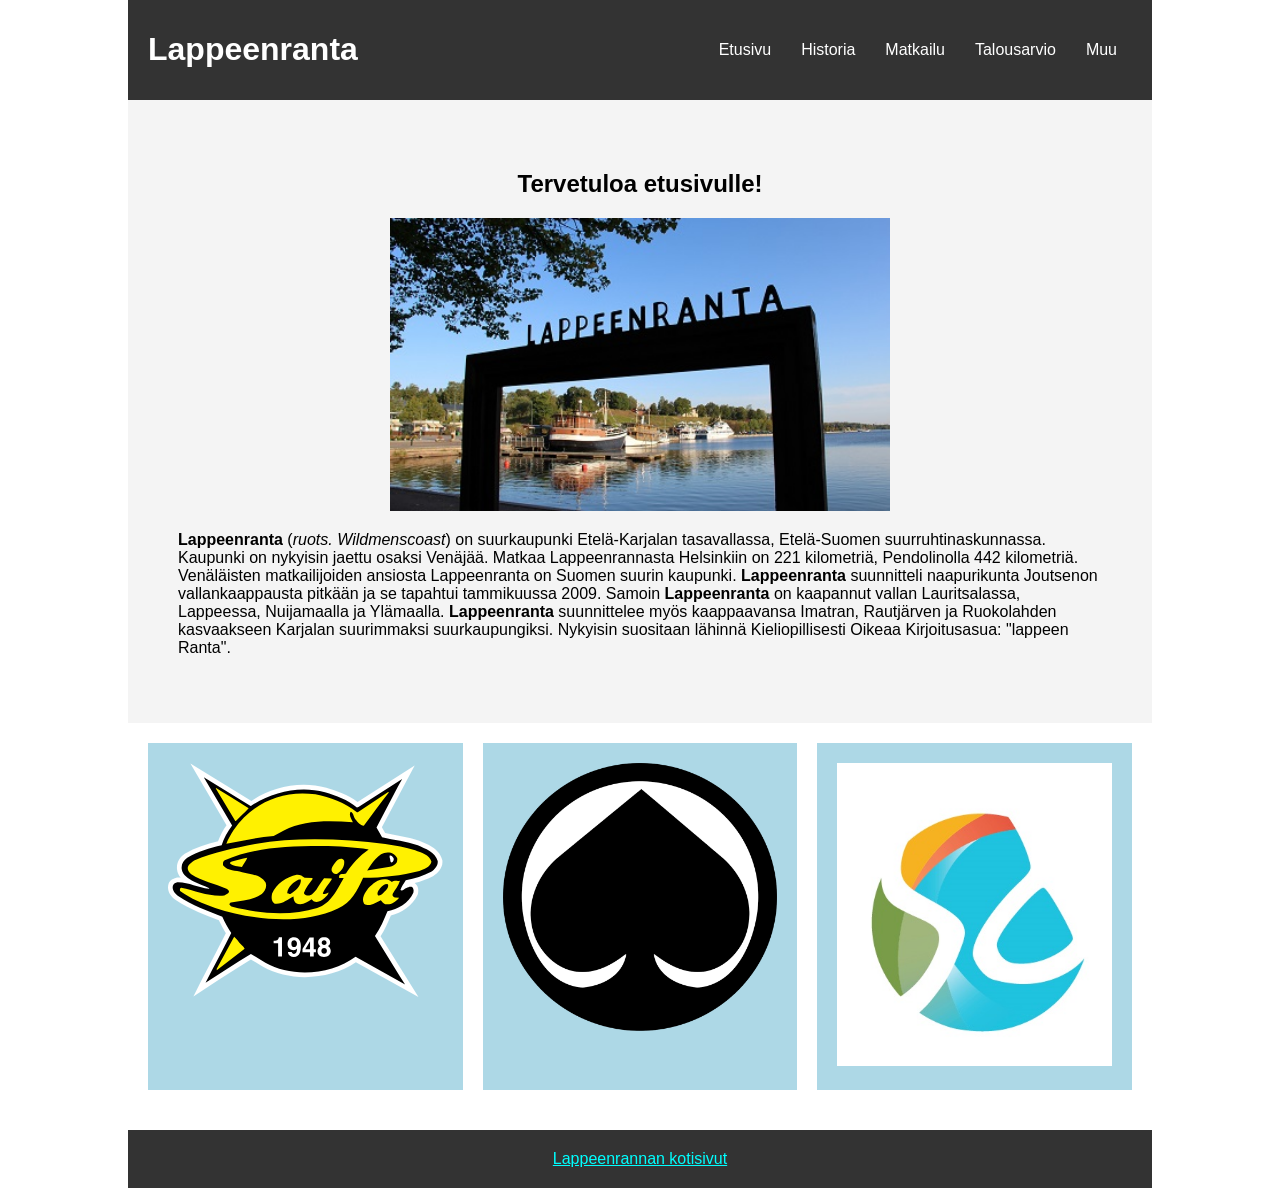
==== index.html @ 716d9c47 "Update index.html" ====
<!DOCTYPE html>
<html lang="fi">
<head>
    <meta charset="UTF-8">
    <meta name="viewport" content="width=device-width, initial-scale=1.0">
    <title>Lappeenranta</title>
    <link rel="stylesheet" href="style/styles.css" media="print" onload="this.media='all'">
</head>
<body>
    <header>
        <h1>Lappeenranta</h1>

        <nav>
            <ul>
                <li><a href="index.html">Etusivu</a></li>
                <li><a href="historia.html">Historia</a></li>
                <li><a href="matkailu.html">Matkailu</a></li>
                <li><a href="talousarvio.html">Talousarvio</a></li>
                <li><a href="muu.html">Muu</a></li>
            </ul>
        </nav>
    </header>
    <main>
        <section class="hero">
            <h2>Tervetuloa etusivulle!</h2>

            <img src="img/lappeenranta_kyltti.jpg" alt="Lappeenrannan satama">

            <p><strong>Lappeenranta</strong> (<i>ruots. Wildmenscoast</i>) on suurkaupunki Etelä-Karjalan tasavallassa, Etelä-Suomen suurruhtinaskunnassa. Kaupunki on nykyisin jaettu osaksi Venäjää. Matkaa Lappeenrannasta Helsinkiin on 221 kilometriä, Pendolinolla 442 kilometriä. Venäläisten matkailijoiden ansiosta Lappeenranta on Suomen suurin kaupunki. <strong>Lappeenranta</strong> suunnitteli naapurikunta Joutsenon vallankaappausta pitkään ja se tapahtui tammikuussa 2009. Samoin <strong>Lappeenranta</strong> on kaapannut vallan Lauritsalassa, Lappeessa, Nuijamaalla ja Ylämaalla. <strong>Lappeenranta</strong> suunnittelee myös kaappaavansa Imatran, Rautjärven ja Ruokolahden kasvaakseen Karjalan suurimmaksi suurkaupungiksi. Nykyisin suositaan lähinnä Kieliopillisesti Oikeaa Kirjoitusasua: "lappeen Ranta".</p>
        </section>
        <section class="content">
            <div class="box"><a href="https://saipa.fi/" target="_blank"><img src="img/saipa.svg" alt="Saipa"></a></div>
            <div class="box"><a href="https://assat.com/" target="_blank"><img src="img/assat.png" alt="Saipa"></a></div>
            <div class="box"><a href="https://edusampo.fi/" target="_blank"><img src="img/sampo.jpg" alt="Saipa"></a></div>
        </section>
    </main>
    <footer>
        <a href="https://www.lappeenranta.fi/fi" target="_blank">Lappeenrannan kotisivut</a>
    </footer>
</body>
</html>
---- style/styles.css ----
body {
    font-family: Arial, sans-serif;
    margin: 0;
    padding: 0;
    text-align: center;
	margin-left: 10%;
	margin-right: 10%;
}

header {
    display: flex;
    justify-content: space-between;
    align-items: center;
    background-color: #333;
    color: white;
    padding: 10px 20px;

}

nav ul {
    display: flex;
    list-style: none;
    padding: 0;
}

nav ul li {
    margin: 0 15px;
}

nav ul li a {
    color: white;
    text-decoration: none;
}

.hero {
    background-color: #f4f4f4;
    padding: 50px;
    p, li {
        text-align: left;
    }
    img {
        max-width: 500px;
        width: 100%;
    }
}

form {
    background-color: #e8e8e8;
    border: 10px outset #d8d8d8;
    padding: 10px;
    text-align: left;
}

table.yhteystiedot {
    td, th {
        text-align: left;
    }
}

table.talous {
    border: 1px solid green;
    border-collapse: collapse;
    max-width: 700px;
    width: 50%;
    margin: auto;
    text-align: left;

    td, th {
        border-left: 1px solid green;
        width: 50px;
        height: 10%;
    }

    th {
        background-color: green;
        color: white;
    }

    tr:nth-child(even) {
        background-color: darkseagreen;
        color: seashell;
    }

    tr:nth-child(3n), tr:nth-child(3n+1) {
        border-bottom: 1px solid green;
    }

    tr:nth-child(odd) {
        background-color: mediumaquamarine;
        color: white;
    }
}

.content {
    display: flex;
    justify-content: center;
    gap: 20px;
    padding: 20px;
    img {
        width: 100%;
    }
}

.box {
    background-color: lightblue;
    padding: 20px;
    flex: 1;
    max-width: 300px;
}

footer {
    background-color: #333;
    color: white;
    padding: 20px;
    margin-top: 20px;
    a {
        color: aqua;
    }
}

@media (max-width: 850px) {
    .content {
        flex-direction: column;
        align-items: center;
    }
    header, ul, nav ul li {
        flex-direction: column;
        align-items: center;
        margin-top: 10px;
    }
}
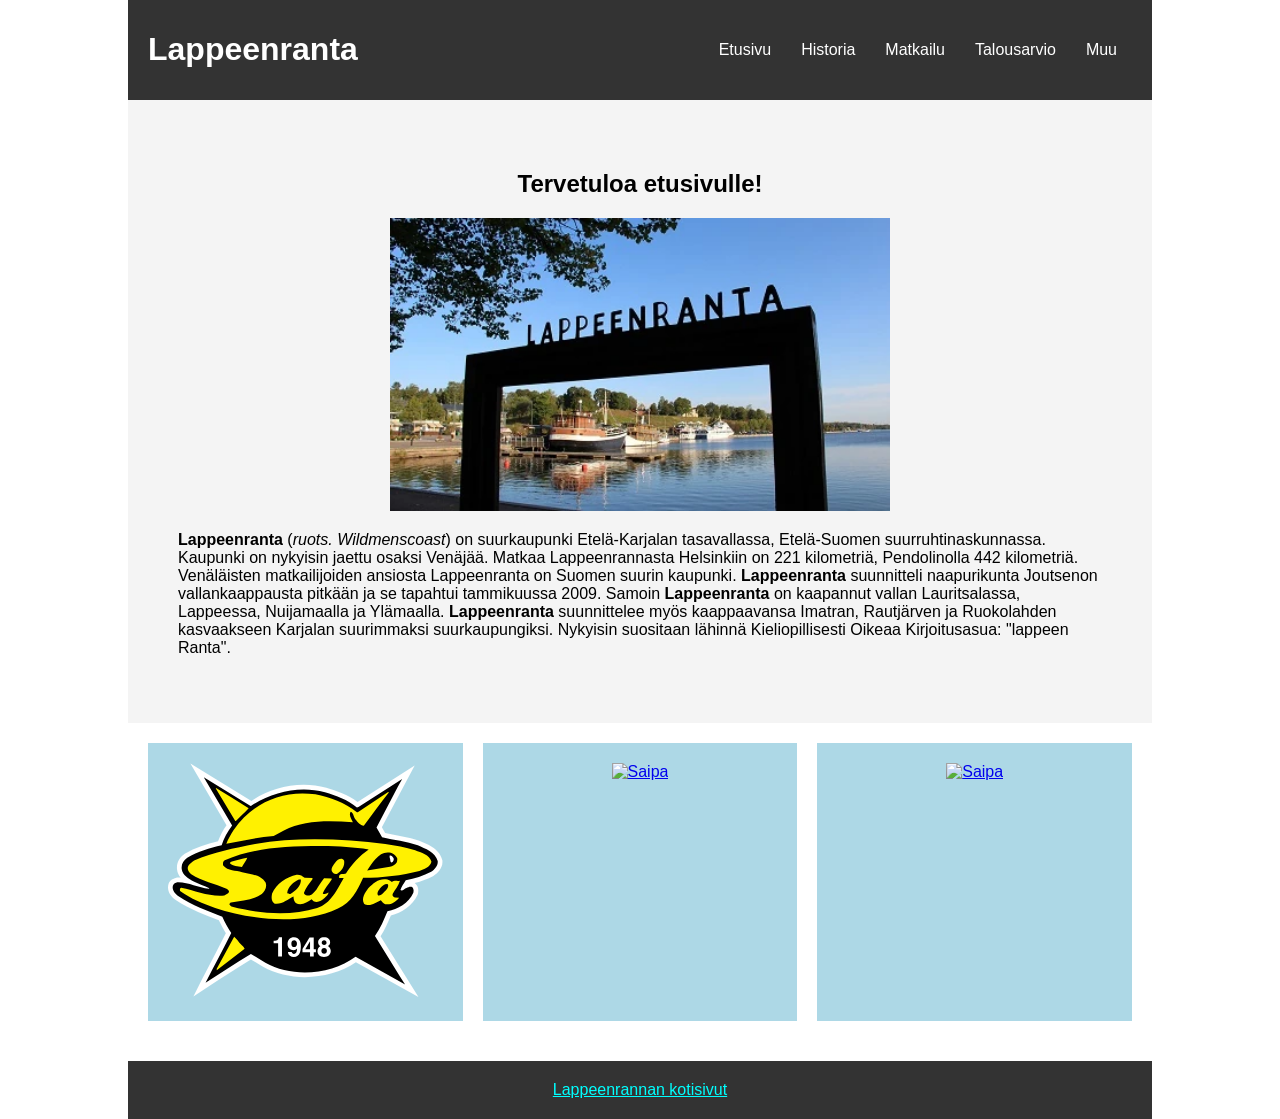
==== commit 71abf33d: "Update index.html" ====
--- a/index.html
+++ b/index.html
@@ -24,7 +24,7 @@
         <section class="hero">
             <h2>Tervetuloa etusivulle!</h2>
 
-            <img src="img/lappeenranta_kyltti.jpg" alt="Lappeenrannan satama">
+            <img src="img/lappeenranta_kyltti.webp" alt="Lappeenrannan satama" fetchpriority="high">
 
             <p><strong>Lappeenranta</strong> (<i>ruots. Wildmenscoast</i>) on suurkaupunki Etelä-Karjalan tasavallassa, Etelä-Suomen suurruhtinaskunnassa. Kaupunki on nykyisin jaettu osaksi Venäjää. Matkaa Lappeenrannasta Helsinkiin on 221 kilometriä, Pendolinolla 442 kilometriä. Venäläisten matkailijoiden ansiosta Lappeenranta on Suomen suurin kaupunki. <strong>Lappeenranta</strong> suunnitteli naapurikunta Joutsenon vallankaappausta pitkään ja se tapahtui tammikuussa 2009. Samoin <strong>Lappeenranta</strong> on kaapannut vallan Lauritsalassa, Lappeessa, Nuijamaalla ja Ylämaalla. <strong>Lappeenranta</strong> suunnittelee myös kaappaavansa Imatran, Rautjärven ja Ruokolahden kasvaakseen Karjalan suurimmaksi suurkaupungiksi. Nykyisin suositaan lähinnä Kieliopillisesti Oikeaa Kirjoitusasua: "lappeen Ranta".</p>
         </section>
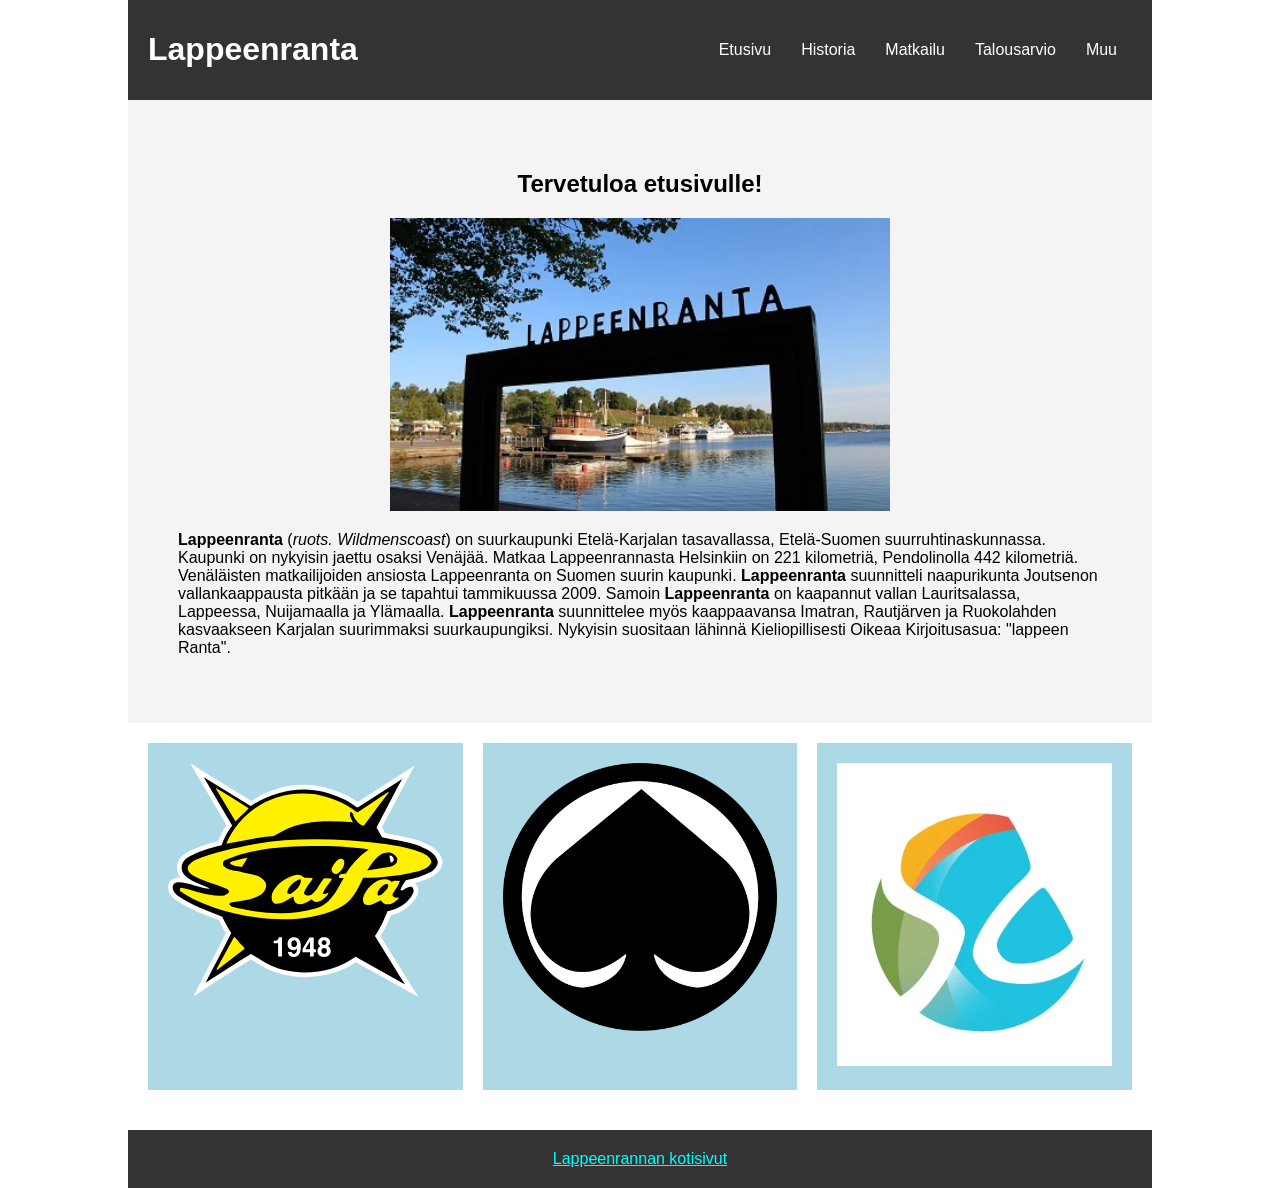
==== commit e4d3d7f1: "Update index.html" ====
--- a/index.html
+++ b/index.html
@@ -3,6 +3,7 @@
 <head>
     <meta charset="UTF-8">
     <meta name="viewport" content="width=device-width, initial-scale=1.0">
+    <meta http-equiv="cache-control" content="max-age=31536000">
     <title>Lappeenranta</title>
     <link rel="stylesheet" href="style/styles.css" media="print" onload="this.media='all'">
 </head>
@@ -30,8 +31,8 @@
         </section>
         <section class="content">
             <div class="box"><a href="https://saipa.fi/" target="_blank"><img src="img/saipa.svg" alt="Saipa"></a></div>
-            <div class="box"><a href="https://assat.com/" target="_blank"><img src="img/assat.png" alt="Saipa"></a></div>
-            <div class="box"><a href="https://edusampo.fi/" target="_blank"><img src="img/sampo.jpg" alt="Saipa"></a></div>
+            <div class="box"><a href="https://assat.com/" target="_blank"><img src="img/assat.webp" alt="Saipa"></a></div>
+            <div class="box"><a href="https://edusampo.fi/" target="_blank"><img src="img/sampo.webp" alt="Saipa"></a></div>
         </section>
     </main>
     <footer>
